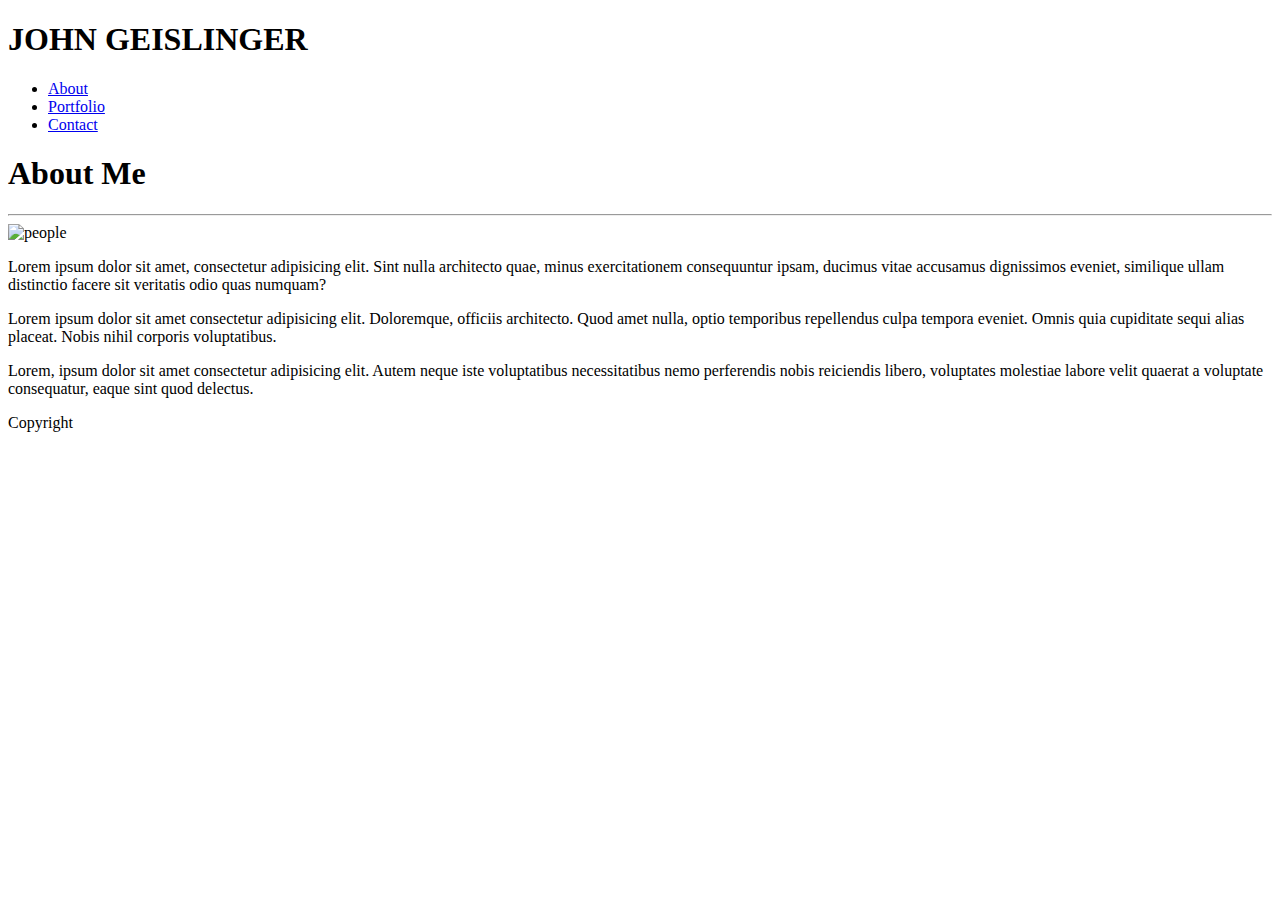
==== index.html @ 432f128f "commit" ====
<!DOCTYPE html>

<html>

    <title>Gunslinger</title>

    <meta charset="UTF-8">
    <meta name="viewport" content="width=device-width, initial-scale=1">

    <link rel="stylesheet" href="../Basic-Portfolio/assets/css/reset.css">
    <link rel="stylesheet" href="../Basic-Portfolio/assets/css/style.css">

<body>

    <header class="header">

        <h1>JOHN GEISLINGER</h1>

    </header>
    

    <nav class="navbar">
        
        <ul>
            <li><a href="#about">About</a></li>
            <li><a href="#portfolio">Portfolio</a></li>
            <li><a href="#contact">Contact</a></li>
        </ul>
        
    </nav>

    <section class="content">

        <h1>About Me</h1>

        <hr>

        <div>
            <img src="../Basic-Portfolio/assets/images/200x200.jpg" alt="people">

            <p>Lorem ipsum dolor sit amet, consectetur adipisicing elit. Sint nulla architecto quae, minus exercitationem consequuntur ipsam, ducimus vitae accusamus dignissimos eveniet, similique ullam distinctio facere sit veritatis odio quas numquam?</p>
        
            <p>Lorem ipsum dolor sit amet consectetur adipisicing elit. Doloremque, officiis architecto. Quod amet nulla, optio temporibus repellendus culpa tempora eveniet. Omnis quia cupiditate sequi alias placeat. Nobis nihil corporis voluptatibus.</p>

            <p>Lorem, ipsum dolor sit amet consectetur adipisicing elit. Autem neque iste voluptatibus necessitatibus nemo perferendis nobis reiciendis libero, voluptates molestiae labore velit quaerat a voluptate consequatur, eaque sint quod delectus.</p>

        </div>

    </section>

    <footer>Copyright</footer>

</body>

</html>
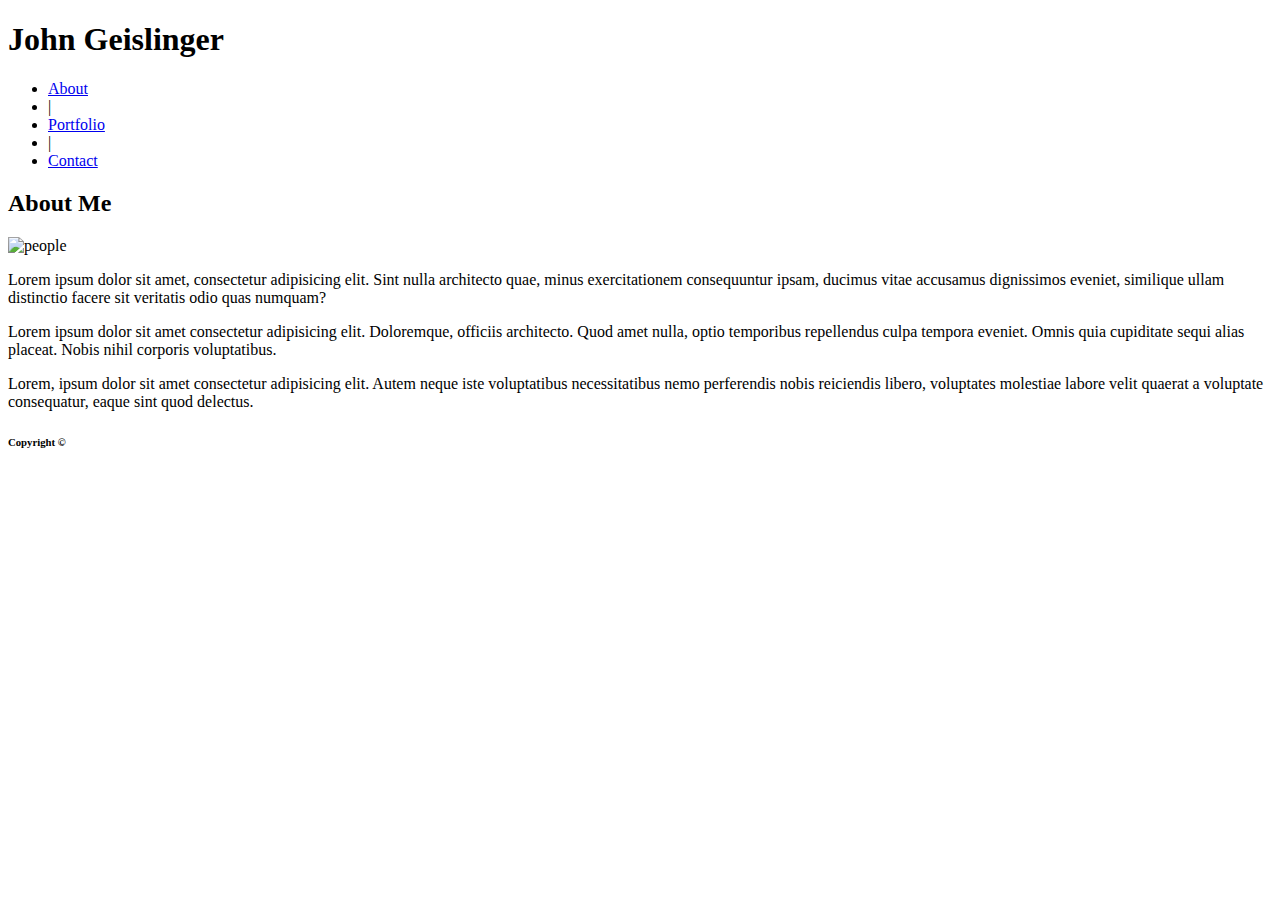
==== commit 1b428013: "index update" ====
--- a/index.html
+++ b/index.html
@@ -1,6 +1,6 @@
 <!DOCTYPE html>
 
-<html>
+<html lang="en">
 
     <title>Gunslinger</title>
 
@@ -12,43 +12,46 @@
 
 <body>
 
-    <header class="header">
+    <header>
+        
+        <div class="container">
+            
+            <h1>John Geislinger</h1>
 
-        <h1>JOHN GEISLINGER</h1>
+            <nav class="navbar">
+                <ul class="breadcrumb">
+                    <li><a href="#">About</a></li>
+                    <li>|</li>
+                    <li><a href="#">Portfolio</a></li>
+                    <li>|</li>
+                    <li><a href="#">Contact</a></li>
+                </ul>
+            </nav>
+        
+        </div>
+    
+    </header>    
+    
+    <div class="wrapper">
+        
+        <section class="content">
+            <h2>About Me</h2>
+    
+            <div>
+                <img src="../Basic-Portfolio/assets/images/200x200.jpg" alt="people">
+                <p>Lorem ipsum dolor sit amet, consectetur adipisicing elit. Sint nulla architecto quae, minus exercitationem consequuntur ipsam, ducimus vitae accusamus dignissimos eveniet, similique ullam distinctio facere sit veritatis odio quas numquam?</p>
+                <p>Lorem ipsum dolor sit amet consectetur adipisicing elit. Doloremque, officiis architecto. Quod amet nulla, optio temporibus repellendus culpa tempora eveniet. Omnis quia cupiditate sequi alias placeat. Nobis nihil corporis voluptatibus.</p>
+                <p>Lorem, ipsum dolor sit amet consectetur adipisicing elit. Autem neque iste voluptatibus necessitatibus nemo perferendis nobis reiciendis libero, voluptates molestiae labore velit quaerat a voluptate consequatur, eaque sint quod delectus.</p>
+            </div>
+        </section>
 
-    </header>
+    </div>
+
+    <footer class="footer">
+        
+        <h6>Copyright ©</h6>
     
-
-    <nav class="navbar">
-        
-        <ul>
-            <li><a href="#about">About</a></li>
-            <li><a href="#portfolio">Portfolio</a></li>
-            <li><a href="#contact">Contact</a></li>
-        </ul>
-        
-    </nav>
-
-    <section class="content">
-
-        <h1>About Me</h1>
-
-        <hr>
-
-        <div>
-            <img src="../Basic-Portfolio/assets/images/200x200.jpg" alt="people">
-
-            <p>Lorem ipsum dolor sit amet, consectetur adipisicing elit. Sint nulla architecto quae, minus exercitationem consequuntur ipsam, ducimus vitae accusamus dignissimos eveniet, similique ullam distinctio facere sit veritatis odio quas numquam?</p>
-        
-            <p>Lorem ipsum dolor sit amet consectetur adipisicing elit. Doloremque, officiis architecto. Quod amet nulla, optio temporibus repellendus culpa tempora eveniet. Omnis quia cupiditate sequi alias placeat. Nobis nihil corporis voluptatibus.</p>
-
-            <p>Lorem, ipsum dolor sit amet consectetur adipisicing elit. Autem neque iste voluptatibus necessitatibus nemo perferendis nobis reiciendis libero, voluptates molestiae labore velit quaerat a voluptate consequatur, eaque sint quod delectus.</p>
-
-        </div>
-
-    </section>
-
-    <footer>Copyright</footer>
+    </footer>
 
 </body>
 
